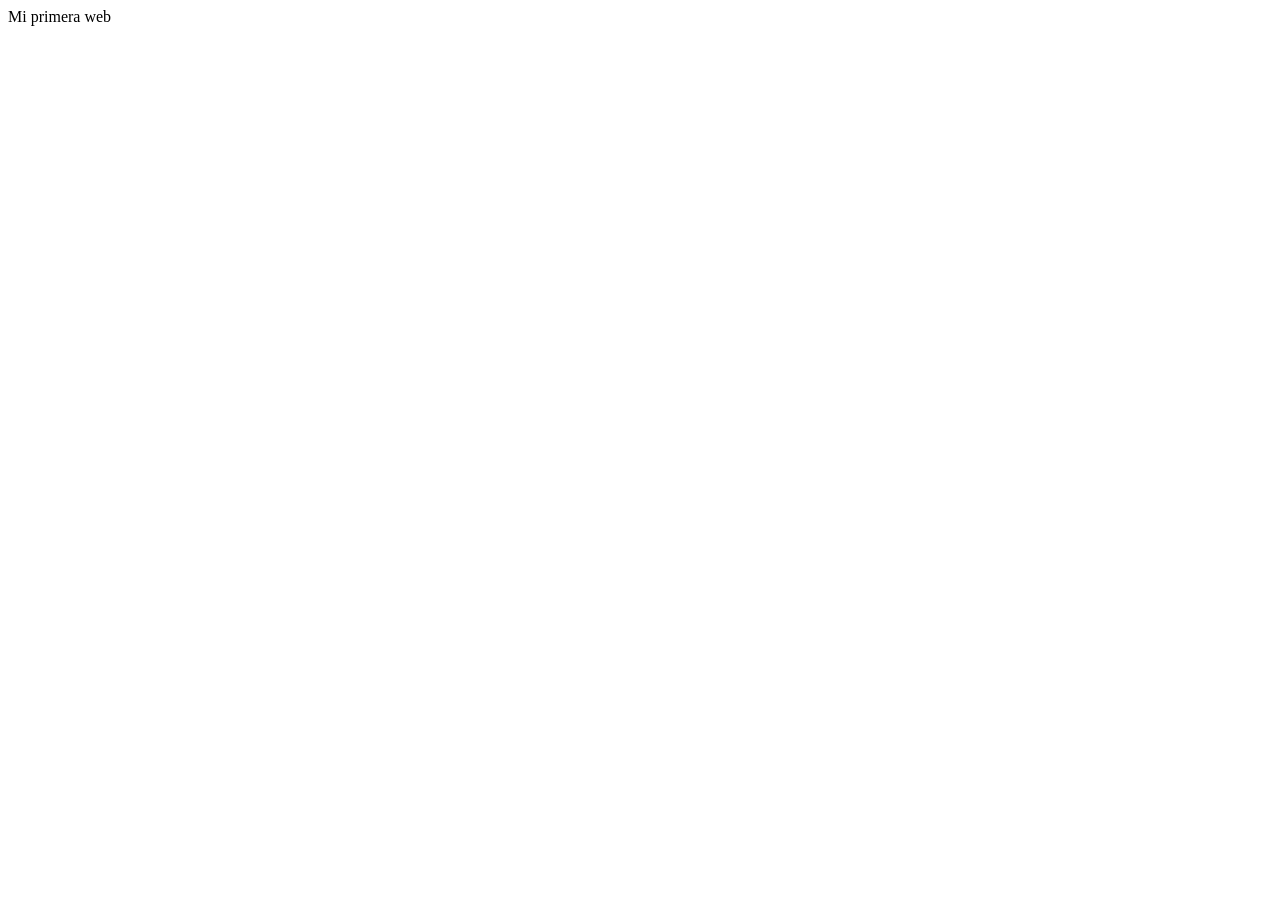
==== index.html @ d6a63b84 "Estructura bàsica" ====
<!doctype html>
<html lang="es">
    <head>
        <meta charset="UTF-8"/>
        <title>Texto de la pestaña</title>
        <meta name="viewport" content="width=device-width, initial-scale=1.0, shrink-to-fit=no">
    </head>
    <body>
       Mi primera web
    </body>
</html>
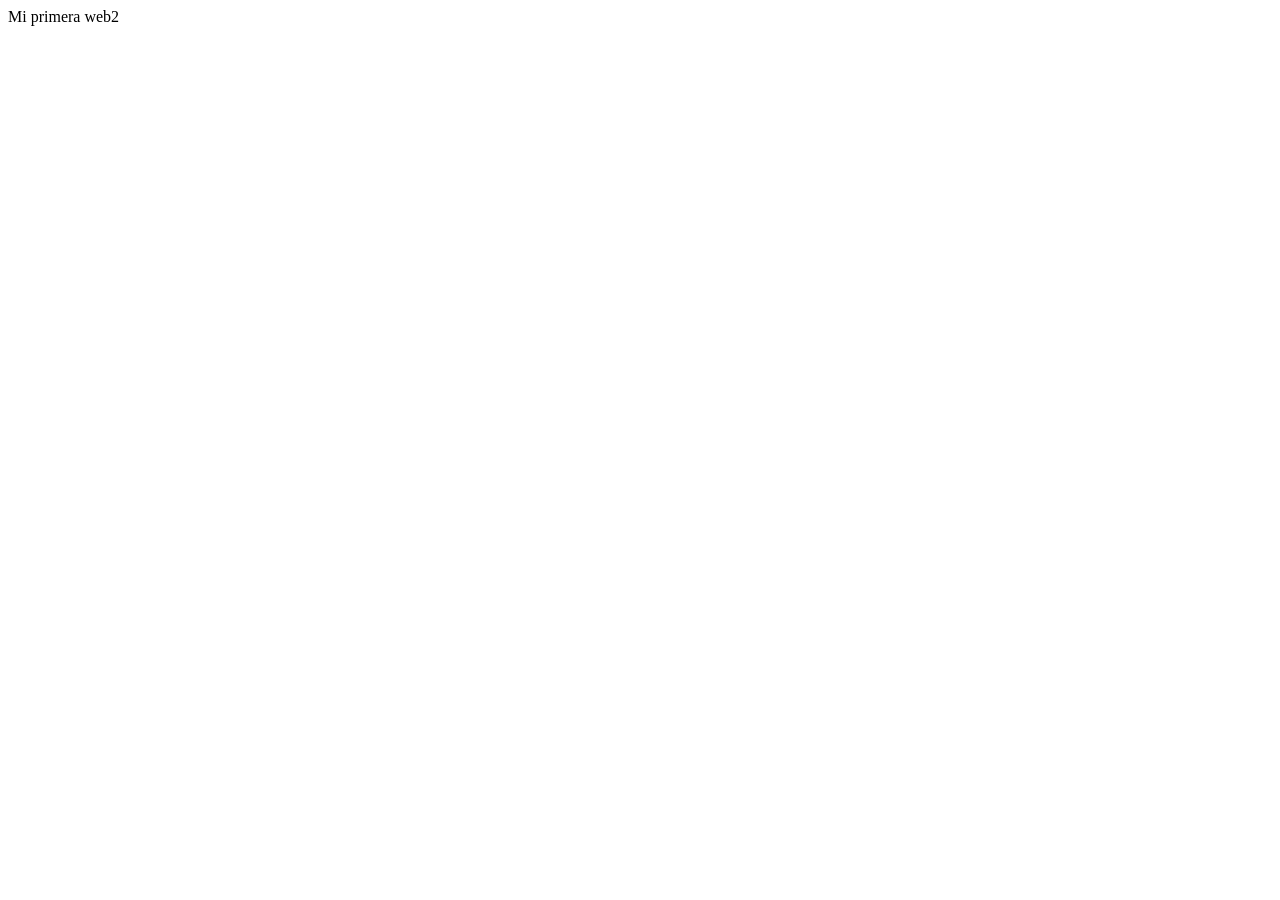
==== commit 20c5520e: "Fitxer actualitzat" ====
--- a/index.html
+++ b/index.html
@@ -6,6 +6,6 @@
         <meta name="viewport" content="width=device-width, initial-scale=1.0, shrink-to-fit=no">
     </head>
     <body>
-       Mi primera web
+       Mi primera web2
     </body>
 </html>
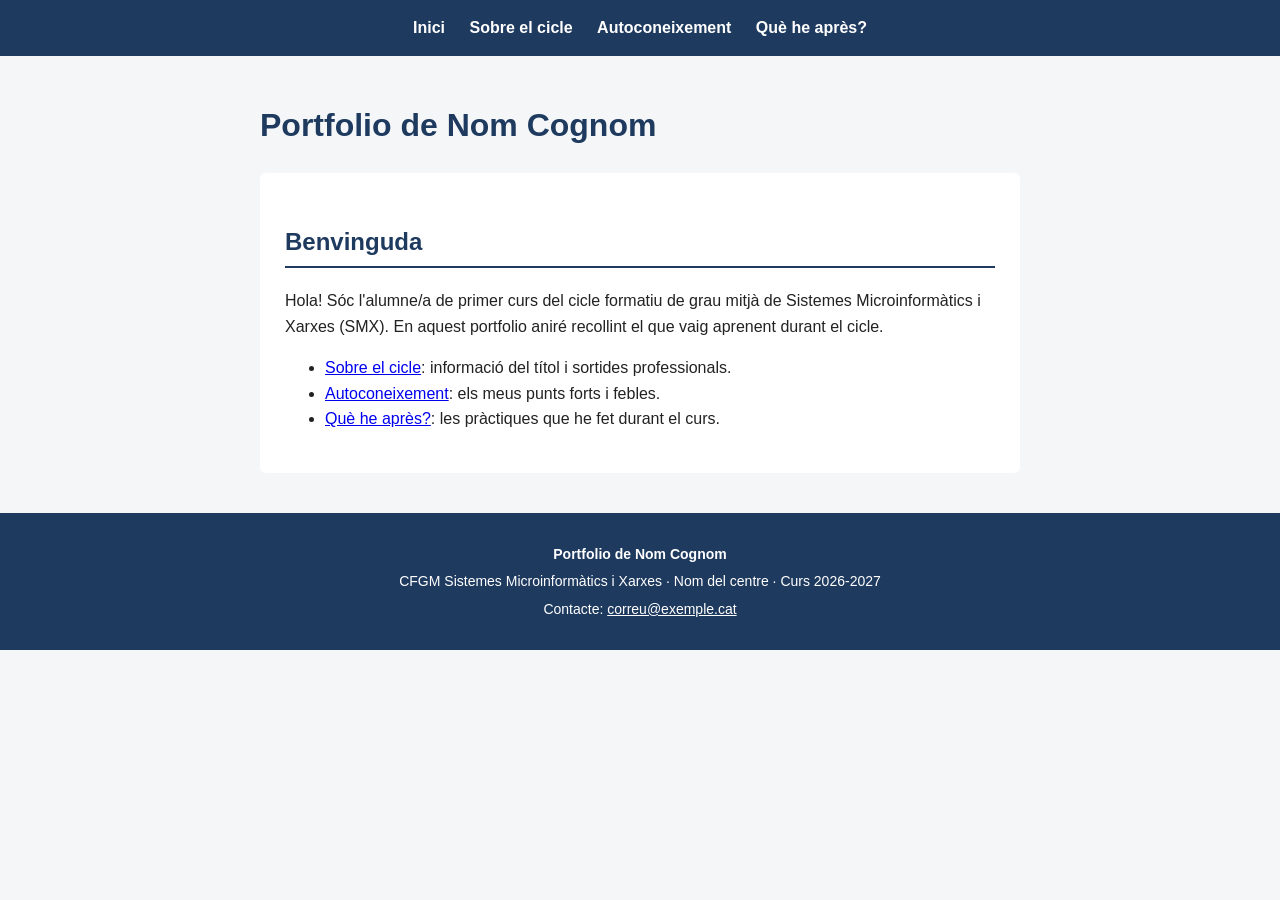
==== commit 18b4e989: "Projecte Trimestre 1" ====
--- a/index.html
+++ b/index.html
@@ -1,11 +1,40 @@
-<!doctype html>
-<html lang="es">
-    <head>
-        <meta charset="UTF-8"/>
-        <title>Texto de la pestaña</title>
-        <meta name="viewport" content="width=device-width, initial-scale=1.0, shrink-to-fit=no">
-    </head>
-    <body>
-       Mi primera web2
-    </body>
-</html>+<!DOCTYPE html>
+<html lang="ca">
+<head>
+  <meta charset="UTF-8">
+  <meta name="viewport" content="width=device-width, initial-scale=1">
+  <title>Inici - Portfolio</title>
+  <link rel="stylesheet" href="./css/style.css">
+</head>
+<body>
+
+  <nav>
+    <a href="index.html">Inici</a>
+    <a href="pages/sobre-el-cicle.html">Sobre el cicle</a>
+    <a href="pages/autoconeixement.html">Autoconeixement</a>
+    <a href="pages/que-he-apres.html">Què he après?</a>
+  </nav>
+
+  <main>
+    <h1>Portfolio de Nom Cognom</h1>
+    <section>
+      <h2>Benvinguda</h2>
+      <p>Hola! Sóc l'alumne/a de primer curs del cicle formatiu de grau mitjà de
+      Sistemes Microinformàtics i Xarxes (SMX). En aquest portfolio aniré
+      recollint el que vaig aprenent durant el cicle.</p>
+      <ul>
+        <li><a href="sobre-el-cicle.html">Sobre el cicle</a>: informació del títol i sortides professionals.</li>
+        <li><a href="autoconeixement.html">Autoconeixement</a>: els meus punts forts i febles.</li>
+        <li><a href="que-he-apres.html">Què he après?</a>: les pràctiques que he fet durant el curs.</li>
+      </ul>
+    </section>
+  </main>
+
+  <footer>
+    <p><strong>Portfolio de Nom Cognom</strong></p>
+    <p>CFGM Sistemes Microinformàtics i Xarxes · Nom del centre · Curs 2026-2027</p>
+    <p>Contacte: <a href="mailto:correu@exemple.cat">correu@exemple.cat</a></p>
+  </footer>
+
+</body>
+</html>
--- a/css/style.css
+++ b/css/style.css
@@ -0,0 +1,94 @@
+/* Estils bàsics del portfolio */
+* { box-sizing: border-box; }
+
+body {
+  margin: 0;
+  padding-top: 70px;            /* espai per al menú flotant */
+  font-family: Arial, Helvetica, sans-serif;
+  line-height: 1.6;
+  color: #222;
+  background: #f4f6f8;
+}
+
+/* Menú flotant a dalt */
+nav {
+  position: fixed;
+  top: 0;
+  left: 0;
+  width: 100%;
+  background: #1f3a5f;
+  padding: 15px;
+  text-align: center;
+}
+nav a {
+  color: white;
+  text-decoration: none;
+  margin: 0 15px;
+  font-weight: bold;
+}
+nav a:hover { text-decoration: underline; }
+
+/* Contingut */
+main {
+  max-width: 800px;
+  margin: 30px auto;
+  padding: 0 20px;
+}
+h1 { color: #1f3a5f; }
+h2 {
+  color: #1f3a5f;
+  border-bottom: 2px solid #1f3a5f;
+  padding-bottom: 5px;
+  margin-top: 40px;
+}
+section {
+  background: white;
+  padding: 10px 25px 25px;
+  margin-bottom: 25px;
+  border-radius: 6px;
+}
+
+/* Taula d'identificació del títol */
+table { width: 100%; border-collapse: collapse; }
+th, td { text-align: left; padding: 10px; border: 1px solid #ccc; }
+th { background: #e3e9f0; width: 35%; }
+
+footer {
+  text-align: center;
+  padding: 20px;
+  color: #666;
+  font-size: 14px;
+}
+
+/* Subtítols i imatges */
+h3 { color: #1f3a5f; }
+img {
+  max-width: 100%;
+  height: auto;
+  display: block;
+  margin: 15px 0;
+  border-radius: 6px;
+}
+
+/* Peu de pàgina */
+footer {
+  background: #1f3a5f;
+  color: white;
+  margin-top: 40px;
+  padding: 25px 20px;
+}
+footer p { margin: 5px 0; }
+footer a { color: white; }
+
+/* El menú s'adapta a pantalles petites */
+nav a { display: inline-block; margin: 0 10px; }
+
+/* Taula DAFO */
+.dafo th { text-align: center; width: auto; }
+.dafo td { vertical-align: top; width: 25%; }
+.dafo h3 { margin-top: 0; }
+.debilitats { background: #fdeaea; }
+.fortaleses { background: #e8f5e9; }
+.amenaces { background: #fff3e0; }
+.oportunitats { background: #e3f2fd; }
+.dafo { display: block; overflow-x: auto; }
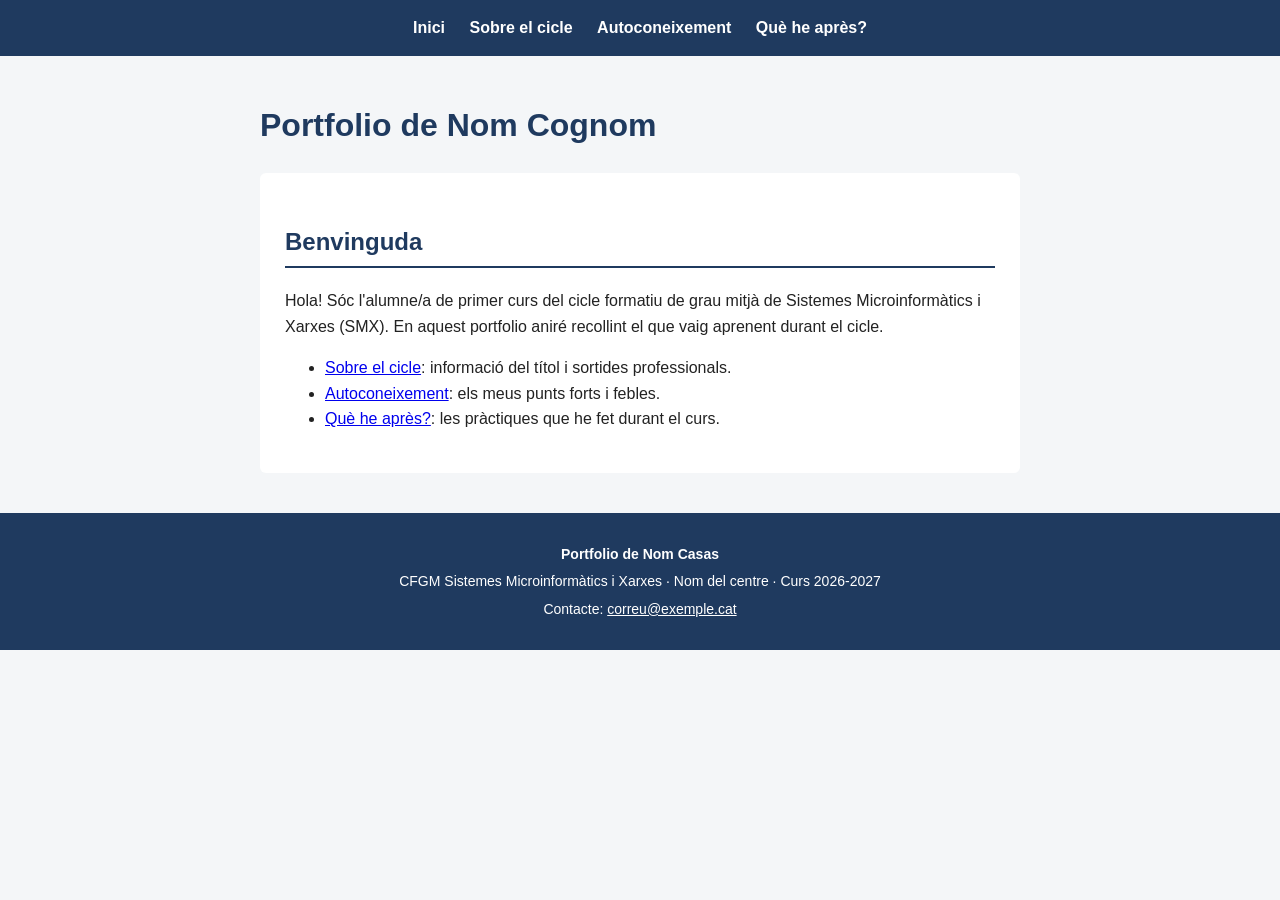
==== commit e6d3959d: "Changed Name" ====
--- a/index.html
+++ b/index.html
@@ -31,7 +31,7 @@
   </main>
 
   <footer>
-    <p><strong>Portfolio de Nom Cognom</strong></p>
+    <p><strong>Portfolio de Nom Casas</strong></p>
     <p>CFGM Sistemes Microinformàtics i Xarxes · Nom del centre · Curs 2026-2027</p>
     <p>Contacte: <a href="mailto:correu@exemple.cat">correu@exemple.cat</a></p>
   </footer>
